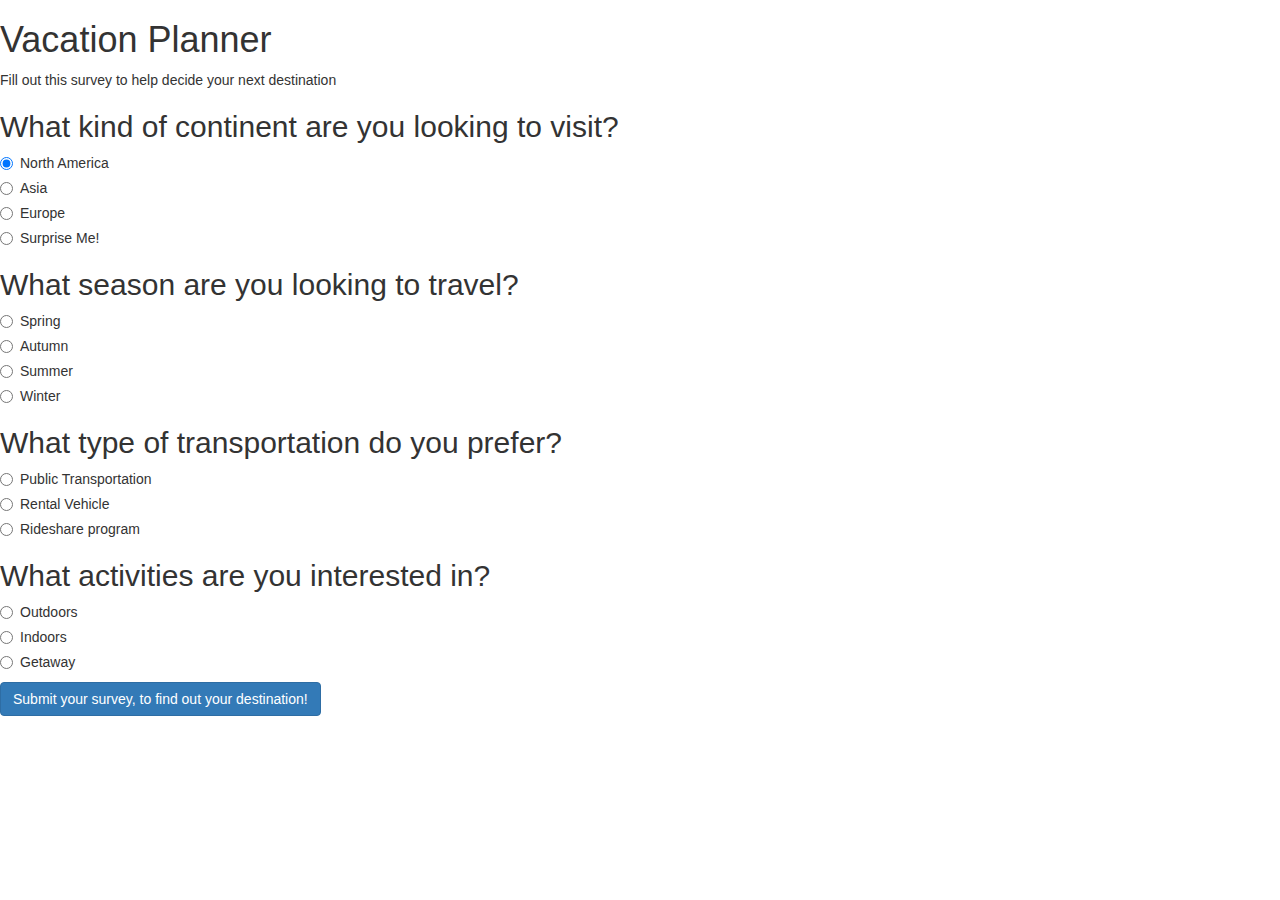
==== index.html @ 64ef646b "add content to index.html file" ====
<!DOCTYPE html>
<html>
<head>
  <link rel="stylesheet" href="http://maxcdn.bootstrapcdn.com/bootstrap/3.3.7/css/bootstrap.min.css" integrity="sha384-BVYiiSIFeK1dGmJRAkycuHAHRg32OmUcww7on3RYdg4Va+PmSTsz/K68vbdEjh4u" crossorigin="anonymous">
  <link href="css/styles.css" rel="stylesheet" type="text/css">
  <script
  src="https://code.jquery.com/jquery-3.3.1.js"
  integrity="sha256-2Kok7MbOyxpgUVvAk/HJ2jigOSYS2auK4Pfzbm7uH60="
  crossorigin="anonymous"></script>
  <script src="js/scripts.js"></script>
  <title>Vacation Planner</title>
</head>
<body>

<h1>Vacation Planner</h1>
<p>Fill out this survey to help decide your next destination</p>

<h2>What kind of continent are you looking to visit?</h2>
  <div class="radio">
    <label>
      <input type="radio" name="continent" value="North America" checked>
      North America
    </label>
  </div>
  <div class="radio">
    <label>
      <input type="radio" name="continent" value="Asia">
      Asia
    </label>
  </div>
  <div class="radio">
    <label>
      <input type="radio" name="continent" value="Europe">
      Europe
    </label>
  </div>
  <div class="radio">
    <label>
      <input type="radio" name="continent" value="Surprise Me">
      Surprise Me!
    </label>
  </div>

  <h2>What season are you looking to travel?</h2>
  <div class="radio">
    <label>
      <input type="radio" name="season" value="Any">
      Spring
    </label>
  </div>
  <div class="radio">
    <label>
      <input type="radio" name="season" value="Any">
      Autumn
    </label>
  </div>
  <div class="radio">
    <label>
      <input type="radio" name="season" value="Summer">
      Summer
    </label>
  </div>
  <div class="radio">
    <label>
      <input type="radio" name="season" value="Winter">
      Winter
    </label>
  </div>

  <h2>What type of transportation do you prefer?</h2>
  <div class="radio">
    <label>
      <input type="radio" name="transportation" value="public">
      Public Transportation
    </label>
  </div>
  <div class="radio">
    <label>
      <input type="radio" name="transportation" value="rental">
      Rental Vehicle
    </label>
  </div>
  <div class="radio">
    <label>
      <input type="radio" name="transportation" value="rideshare">
      Rideshare program
    </label>
  </div>

  <h2>What activities are you interested in?</h2>
  <div class="radio">
    <label>
      <input type="radio" name="activity" value="Outdoors">
      Outdoors
    </label>
  </div>
  <div class="radio">
    <label>
      <input type="radio" name="activity" value="Indoors">
      Indoors
    </label>
  </div>
  <div class="radio">
    <label>
      <input type="radio" name="activity" value="Getaway">
      Getaway
    </label>
  </div>

  <button class="btn btn-primary" type="submit" id="submitSurvey">Submit your survey, to find out your destination!</button>


</body>
</html>
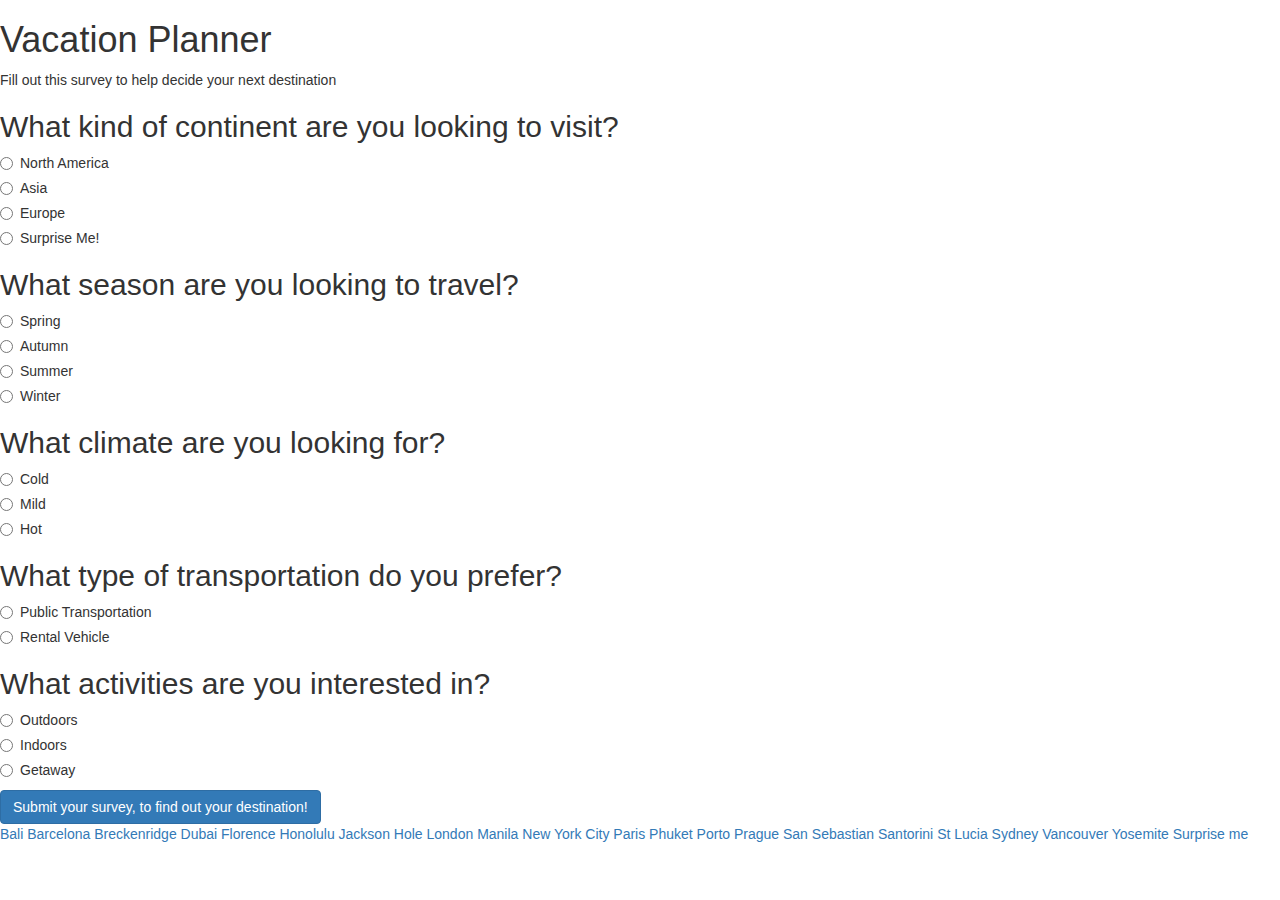
==== commit 36a15d45: "add additonal link" ====
--- a/index.html
+++ b/index.html
@@ -15,99 +15,142 @@
 <h1>Vacation Planner</h1>
 <p>Fill out this survey to help decide your next destination</p>
 
-<h2>What kind of continent are you looking to visit?</h2>
-  <div class="radio">
-    <label>
-      <input type="radio" name="continent" value="North America" checked>
-      North America
-    </label>
-  </div>
-  <div class="radio">
-    <label>
-      <input type="radio" name="continent" value="Asia">
-      Asia
-    </label>
-  </div>
-  <div class="radio">
-    <label>
-      <input type="radio" name="continent" value="Europe">
-      Europe
-    </label>
-  </div>
-  <div class="radio">
-    <label>
-      <input type="radio" name="continent" value="Surprise Me">
-      Surprise Me!
-    </label>
-  </div>
+<form id="surveyQuestions">
+  <h2>What kind of continent are you looking to visit?</h2>
+    <div class="radio">
+      <label>
+        <input type="radio" name="continent" value="North America">
+        North America
+      </label>
+    </div>
+    <div class="radio">
+      <label>
+        <input type="radio" name="continent" value="Asia">
+        Asia
+      </label>
+    </div>
+    <div class="radio">
+      <label>
+        <input type="radio" name="continent" value="Europe">
+        Europe
+      </label>
+    </div>
+    <div class="radio">
+      <label>
+        <input type="radio" name="continent" value="Surprise Me">
+        Surprise Me!
+      </label>
+    </div>
 
-  <h2>What season are you looking to travel?</h2>
-  <div class="radio">
-    <label>
-      <input type="radio" name="season" value="Any">
-      Spring
-    </label>
-  </div>
-  <div class="radio">
-    <label>
-      <input type="radio" name="season" value="Any">
-      Autumn
-    </label>
-  </div>
-  <div class="radio">
-    <label>
-      <input type="radio" name="season" value="Summer">
-      Summer
-    </label>
-  </div>
-  <div class="radio">
-    <label>
-      <input type="radio" name="season" value="Winter">
-      Winter
-    </label>
-  </div>
+    <h2>What season are you looking to travel?</h2>
+    <div class="radio">
+      <label>
+        <input type="radio" name="season" value="Any">
+        Spring
+      </label>
+    </div>
+    <div class="radio">
+      <label>
+        <input type="radio" name="season" value="Any">
+        Autumn
+      </label>
+    </div>
+    <div class="radio">
+      <label>
+        <input type="radio" name="season" value="Summer">
+        Summer
+      </label>
+    </div>
+    <div class="radio">
+      <label>
+        <input type="radio" name="season" value="Winter">
+        Winter
+      </label>
+    </div>
 
-  <h2>What type of transportation do you prefer?</h2>
-  <div class="radio">
-    <label>
-      <input type="radio" name="transportation" value="public">
-      Public Transportation
-    </label>
-  </div>
-  <div class="radio">
-    <label>
-      <input type="radio" name="transportation" value="rental">
-      Rental Vehicle
-    </label>
-  </div>
-  <div class="radio">
-    <label>
-      <input type="radio" name="transportation" value="rideshare">
-      Rideshare program
-    </label>
-  </div>
+    <h2>What climate are you looking for?</h2>
+    <div class="radio">
+      <label>
+        <input type="radio" name="climate" value="Cold">
+        Cold
+      </label>
+    </div>
+    <div class="radio">
+      <label>
+        <input type="radio" name="climate" value="Mild">
+        Mild
+      </label>
+    </div>
+    <div class="radio">
+      <label>
+        <input type="radio" name="climate" value="Hot">
+        Hot
+      </label>
+    </div>
 
-  <h2>What activities are you interested in?</h2>
-  <div class="radio">
-    <label>
-      <input type="radio" name="activity" value="Outdoors">
-      Outdoors
-    </label>
-  </div>
-  <div class="radio">
-    <label>
-      <input type="radio" name="activity" value="Indoors">
-      Indoors
-    </label>
-  </div>
-  <div class="radio">
-    <label>
-      <input type="radio" name="activity" value="Getaway">
-      Getaway
-    </label>
-  </div>
 
-  <button class="btn btn-primary" type="submit" id="submitSurvey">Submit your survey, to find out your destination!</button>
+    <h2>What type of transportation do you prefer?</h2>
+    <div class="radio">
+      <label>
+        <input type="radio" name="transportation" value="Public">
+        Public Transportation
+      </label>
+    </div>
+    <div class="radio">
+      <label>
+        <input type="radio" name="transportation" value="Rental">
+        Rental Vehicle
+      </label>
+    </div>
+
+    <h2>What activities are you interested in?</h2>
+    <div class="radio">
+      <label>
+        <input type="radio" name="activity" value="Outdoors">
+        Outdoors
+      </label>
+    </div>
+    <div class="radio">
+      <label>
+        <input type="radio" name="activity" value="Indoors">
+        Indoors
+      </label>
+    </div>
+    <div class="radio">
+      <label>
+        <input type="radio" name="activity" value="Getaway">
+        Getaway
+      </label>
+    </div>
+
+    <button class="btn btn-primary" type="submit" id="submitSurvey">Submit your survey, to find out your destination!</button>
+
+</form>
+
+<div id= "hideCities">
+  <a href="cities/bali.html">Bali</a>
+  <a href="cities/barcelona.html">Barcelona</a>
+  <a href="cities/breckenridge.html">Breckenridge</a>
+  <a href="cities/dubai.html">Dubai</a>
+  <a href="cities/florence.html">Florence</a>
+  <a href="cities/honolulu.html">Honolulu</a>
+  <a href="cities/jacksonhole.html">Jackson Hole</a>
+  <a href="cities/london.html">London</a>
+  <a href="cities/manila.html">Manila</a>
+  <a href="cities/newyork.html">New York City</a>
+  <a href="cities/paris.html">Paris</a>
+  <a href="cities/phuket.html">Phuket</a>
+  <a href="cities/porto.html">Porto</a>
+  <a href="cities/prague.html">Prague</a>
+  <a href="cities/sansebastian.html">San Sebastian</a>
+  <a href="cities/santorini.html">Santorini</a>
+  <a href="cities/stlucia.html">St Lucia</a>
+  <a href="cities/sydney.html">Sydney</a>
+  <a href="cities/vancouver.html">Vancouver</a>
+  <a href="cities/yosemite.html">Yosemite</a>
+  <a href="http://bfy.tw/JcJA">Surprise me</a>
+
+</div>
 
 
 </body>
--- a/css/styles.css
+++ b/css/styles.css
@@ -0,0 +1,78 @@
+#eifeltower {
+  float: left;
+  height: 200px;
+  width: 300px;
+  margin-right:15px;
+}
+#eifeltower:hover {
+  float: left;
+  height: 200px;
+  width: 300px;
+  margin-right:15px;
+  border: solid black;
+  transform: scale(1.1);
+
+}
+#boullian {
+  height: 200px;
+  width: 300px;
+  float: right;
+  margin-left: 15px;
+}
+
+#boullian:hover{
+  height: 200px;
+  width: 300px;
+  float: right;
+  margin-left: 15px;
+  border: solid black;
+  transform: scale(1.1);
+}
+#moulin {
+  height: 200px;
+  width: 300px;
+  float: left;
+  margin-right: 15px;
+
+}
+
+#moulin:hover{
+  height: 200px;
+  width: 300px;
+  float: left;
+  margin-right: 15px;
+  border: solid black;
+  transform: scale(1.2);
+
+}
+
+
+
+.topnav {
+  overflow: hidden;
+  background-color: skyblue;
+}
+
+.topnav a {
+  float: left;
+  color: #f2f2f2;
+  text-align: center;
+  padding: 14px 16px;
+  text-decoration: none;
+  font-size: 17px;
+}
+
+.topnav a:hover {
+  background-color: #ddd;
+  color: black;
+}
+
+.topnav a.active {
+  background-color: #4CAF50;
+  color: white;
+}
+h3 {
+  color: blue;
+  font-style: italic;
+  font-family: sans-serif;
+}
